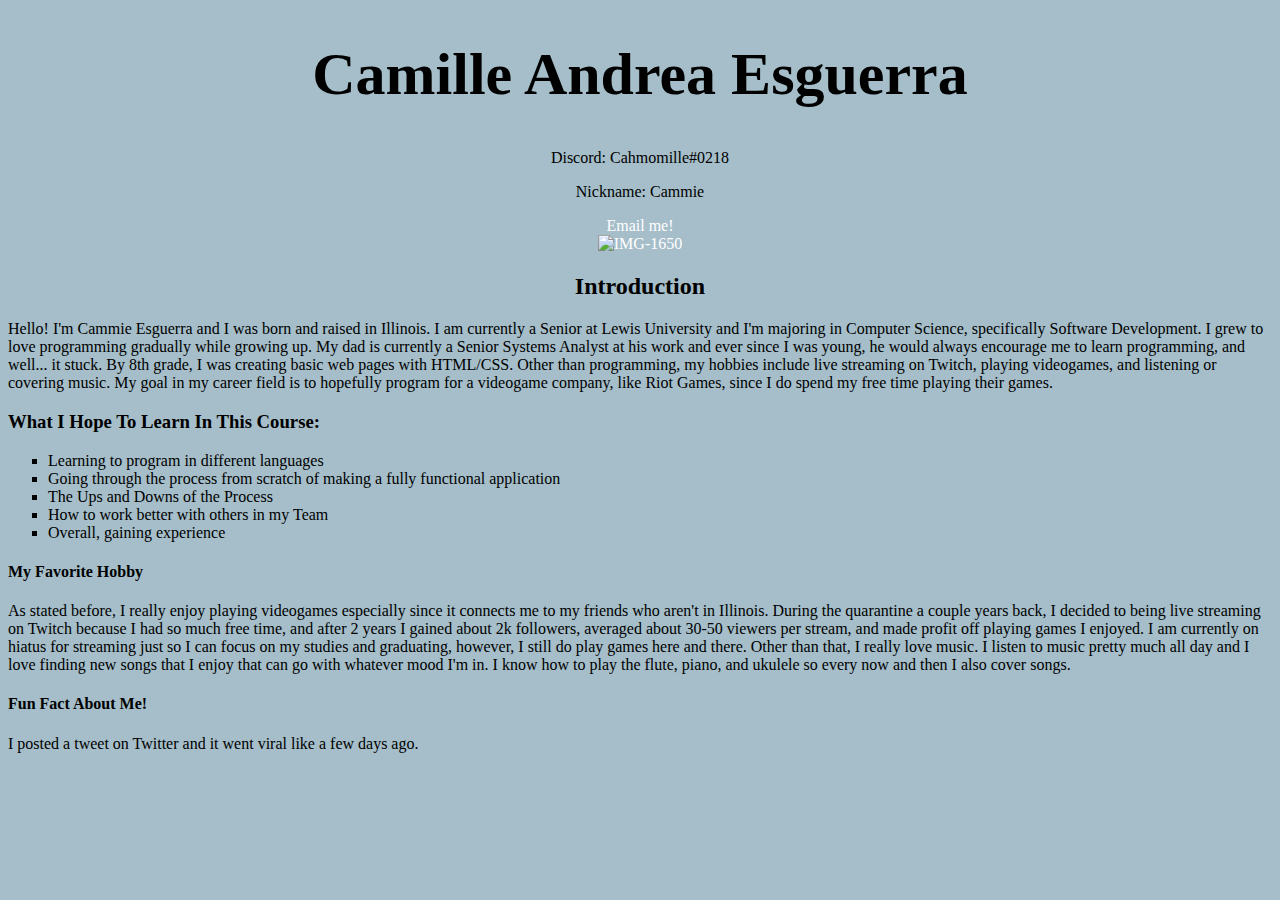
==== GettingToKnowTheCleaningLadies-main/cammie.html @ 535dc4bd "Added Image Map/cammie html" ====
<!DOCTYPE html>

<html lang="en">



<style>

h1 {text-align: center;}

h2 {text-align: center;}

p2 {text-align: center;}

p {text-align: center;}

p2 {text-align: center;}

p1 {text-align: right;}

div {text-align: center;}

a:link {

 color: white;

 text-align: center;

 text-decoration: none;

 display: inline-block;

}


</style>

    <title>Software Engineering Sprint 1</title>

<body style="background-color:rgb(165, 190, 201);">



<h1 style="font-size:60px;">Camille Andrea Esguerra</h1>

<p>Discord: Cahmomille#0218</p>

<p>Nickname: Cammie</p>



<a href="mailto:camilleaesguerra@lewisu.edu"  text-align="middle" style="width: 100%; display: block;">Email me!</a>

<a href="https://imgbb.com/" text-align="middle" style="width: 100%; display: block;">
    <img src="https://i.ibb.co/n6b5yn1/IMG-1650.jpg" alt="IMG-1650" >
</a>


<h2> Introduction </h2>

    Hello! I'm Cammie Esguerra and I was born and raised in Illinois. I am currently a Senior at Lewis University and I'm majoring in
    Computer Science, specifically Software Development. I grew to love programming gradually while growing up. My dad is currently a Senior
    Systems Analyst at his work and ever since I was young, he would always encourage me to learn programming, and well... it stuck. By 8th grade, 
    I was creating basic web pages with HTML/CSS. Other than programming, my hobbies include live streaming on Twitch, playing videogames, and 
    listening or covering music. My goal in my career field is to hopefully program for a videogame company, like Riot Games, since I do spend 
    my free time playing their games.

<h3> What I Hope To Learn In This Course: </h3>

<ul style="list-style-type:square;">

 <li>Learning to program in different languages</li>

 <li>Going through the process from scratch of making a fully functional application</li>

 <li>The Ups and Downs of the Process</li>

 <li>How to work better with others in my Team</li>

 <li>Overall, gaining experience</li>

</ul>


<h4> My Favorite Hobby </h4>

    As stated before, I really enjoy playing videogames especially since it connects me to my friends who aren't in Illinois. During the quarantine a 
    couple years back, I decided to being live streaming on Twitch because I had so much free time, and after 2 years I gained about 2k followers, averaged
    about 30-50 viewers per stream, and made profit off playing games I enjoyed. I am currently on hiatus for streaming just so I can focus on my studies and 
    graduating, however, I still do play games here and there. Other than that, I really love music. I listen to music pretty much all day and I love finding 
    new songs that I enjoy that can go with whatever mood I'm in. I know how to play the flute, piano, and ukulele so every now and then I also cover songs. 

<h4> Fun Fact About Me! </h4>

I posted a tweet on Twitter and it went viral like a few days ago.
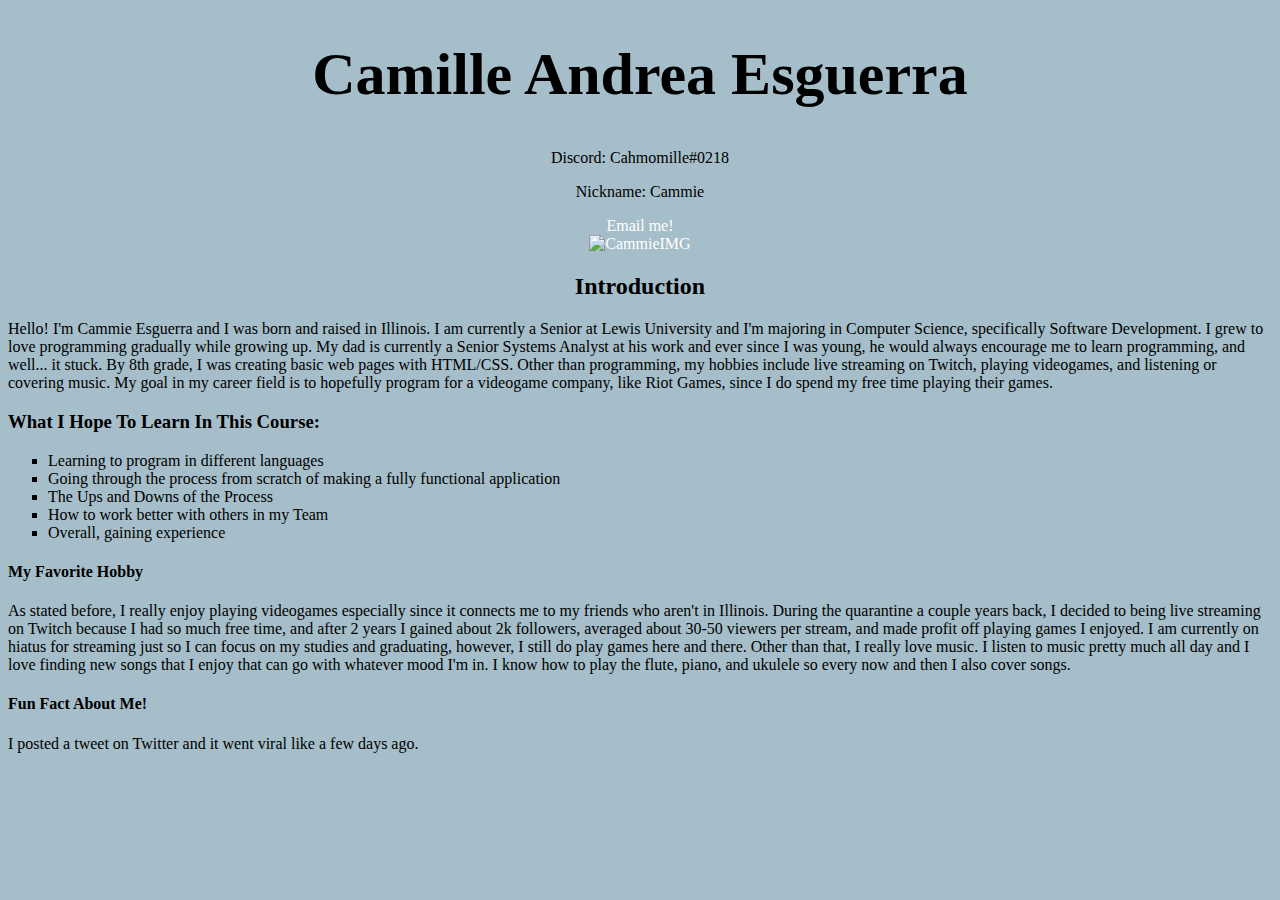
==== commit 6b90cd12: "Cammie Done" ====
--- a/GettingToKnowTheCleaningLadies-main/cammie.html
+++ b/GettingToKnowTheCleaningLadies-main/cammie.html
@@ -52,7 +52,7 @@
 <a href="mailto:camilleaesguerra@lewisu.edu"  text-align="middle" style="width: 100%; display: block;">Email me!</a>
 
 <a href="https://imgbb.com/" text-align="middle" style="width: 100%; display: block;">
-    <img src="https://i.ibb.co/n6b5yn1/IMG-1650.jpg" alt="IMG-1650" >
+    <img src="https://ibb.co/SnnnkKw" alt="CammieIMG" >
 </a>
 
 
